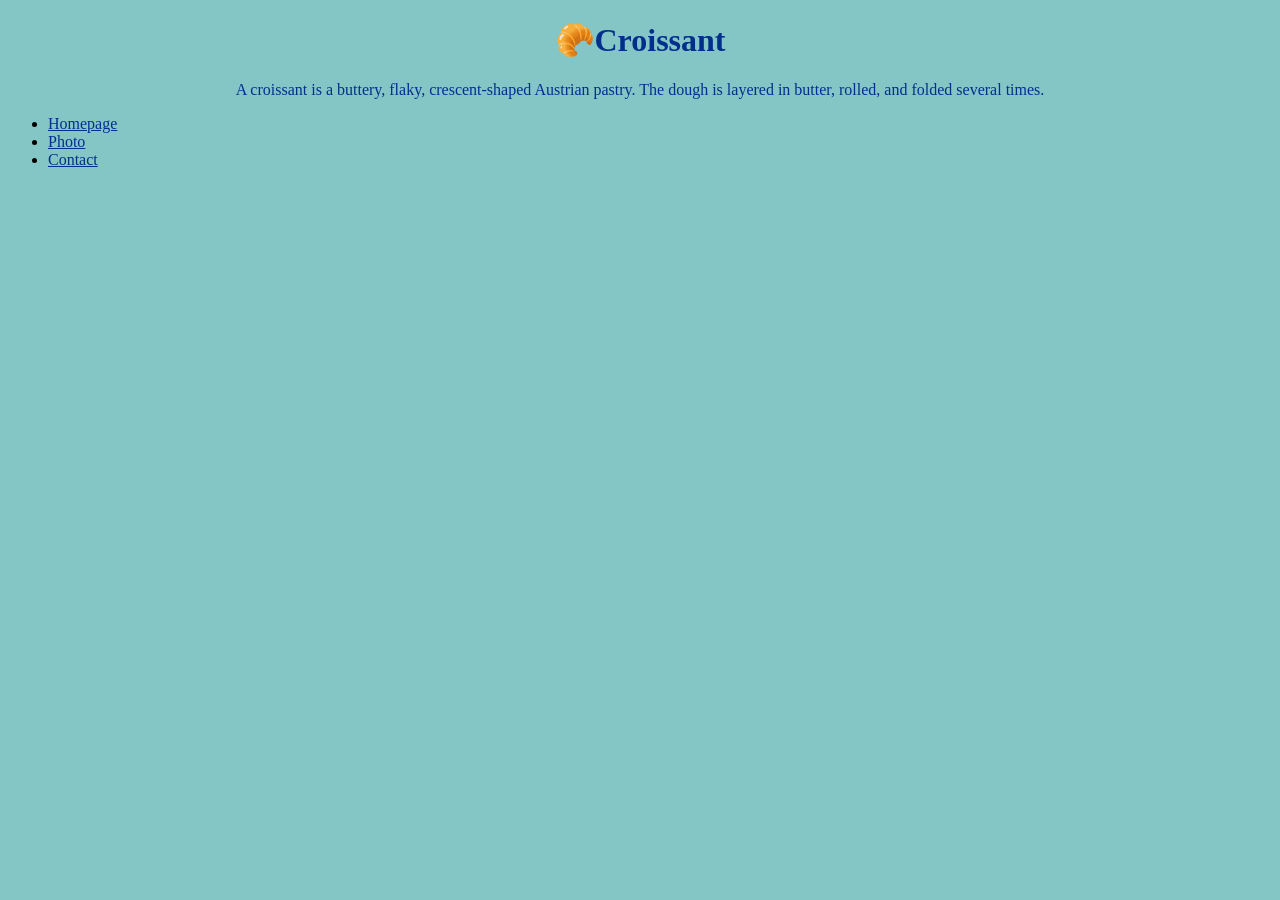
==== index.html @ 840ba88d "initial commit" ====
<!DOCTYPE html>
<html lang="en">
<head>
    <meta charset="UTF-8">
    <meta http-equiv="X-UA-Compatible" content="IE=edge">
    <meta name="viewport" content="width=device-width, initial-scale=1.0">

    <script src="https://cdn.jsdelivr.net/npm/bootstrap@5.1.3/dist/js/bootstrap.bundle.min.js"
        integrity="sha384-ka7Sk0Gln4gmtz2MlQnikT1wXgYsOg+OMhuP+IlRH9sENBO0LRn5q+8nbTov4+1p"
        crossorigin="anonymous">
    </script>
    <title>Croissant-Homepage</title>
    <link rel="stylesheet" href="src/style.css">
    
</head>
<body>
    <h1>🥐Croissant</h1>
    <p>A croissant is a buttery, flaky, crescent-shaped Austrian pastry. The dough is layered in butter, rolled, and folded several times.</p>
    <ul class="nav">
        <li class="nav-item">
            <a class="nav-link active" aria-current="page" href="index.html">Homepage</a>
        </li>
        <li class="nav-item">
            <a class="nav-link" href="photo.html">Photo</a>
        </li>
        <li class="nav-item">
            <a class="nav-link" href="contact.html">Contact</a>
        </li>
    </ul>
</body>
</html>
---- src/style.css ----
body {
  background-color: #84c6c6;
}

a {
  text-align: center;
  color: #002f8c;
}

h1 {
  text-align: center;
  color: #002f8c;
}

h2 {
  text-align: left;
  color: #002f8c;
}

p {
  text-align: center;
  color: #002f8c;
}

.navigation-1 {
  text-align: center;
  color: #002f8c;
}

.navigation-2 {
  text-align: left;
  color: #002f8c;
}

.navigation-3 {
  text-align: center;
  color: #002f8c;
}
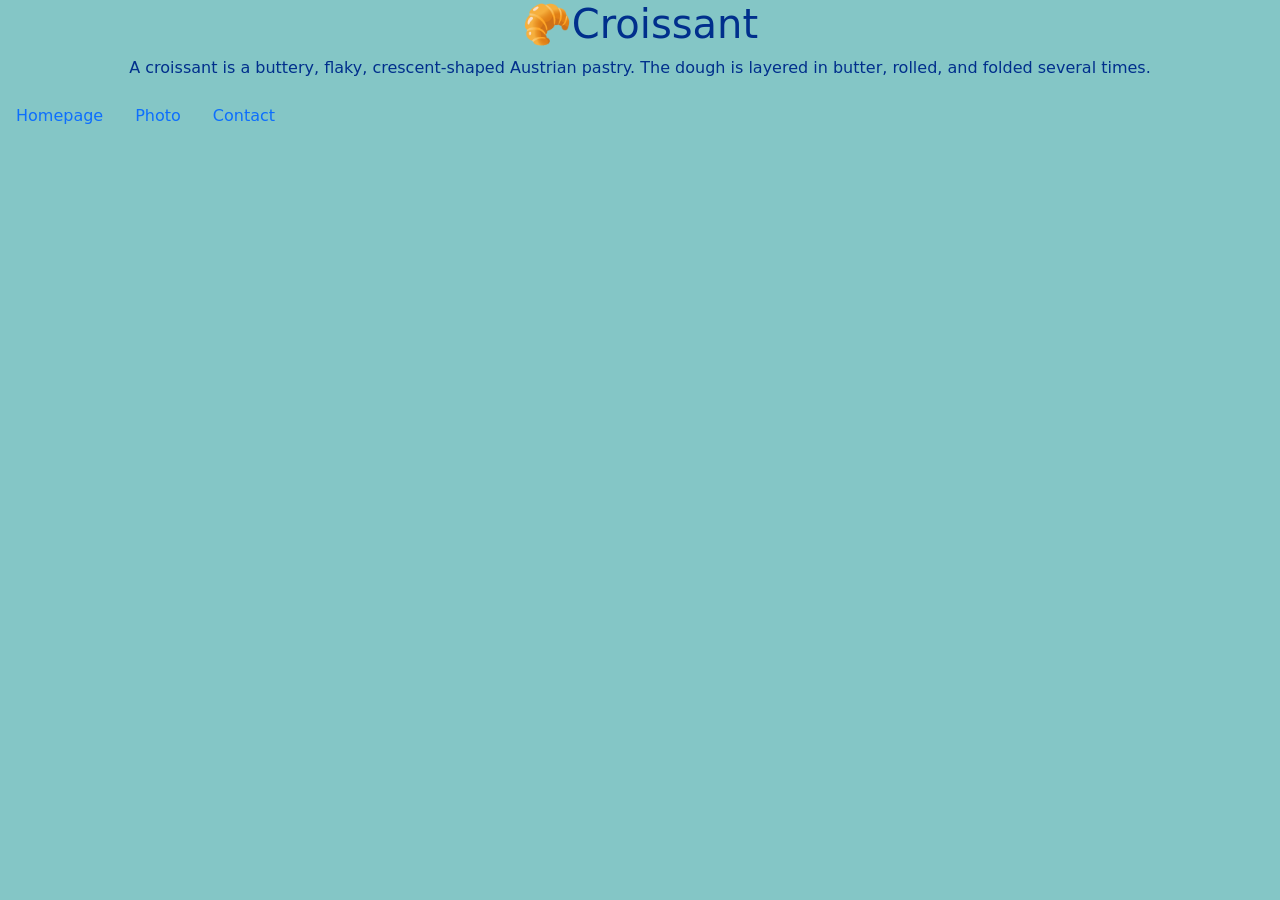
==== commit dad4fb62: "added bootstrap" ====
--- a/index.html
+++ b/index.html
@@ -4,7 +4,8 @@
     <meta charset="UTF-8">
     <meta http-equiv="X-UA-Compatible" content="IE=edge">
     <meta name="viewport" content="width=device-width, initial-scale=1.0">
-
+    <link href="https://cdn.jsdelivr.net/npm/bootstrap@5.1.3/dist/css/bootstrap.min.css" rel="stylesheet"
+        integrity="sha384-1BmE4kWBq78iYhFldvKuhfTAU6auU8tT94WrHftjDbrCEXSU1oBoqyl2QvZ6jIW3" crossorigin="anonymous">
     <script src="https://cdn.jsdelivr.net/npm/bootstrap@5.1.3/dist/js/bootstrap.bundle.min.js"
         integrity="sha384-ka7Sk0Gln4gmtz2MlQnikT1wXgYsOg+OMhuP+IlRH9sENBO0LRn5q+8nbTov4+1p"
         crossorigin="anonymous">
@@ -17,7 +18,7 @@
     <h1>🥐Croissant</h1>
     <p>A croissant is a buttery, flaky, crescent-shaped Austrian pastry. The dough is layered in butter, rolled, and folded several times.</p>
     <ul class="nav">
-        <li class="nav-item">
+        <li class="nav-item text-center">
             <a class="nav-link active" aria-current="page" href="index.html">Homepage</a>
         </li>
         <li class="nav-item">
--- a/src/style.css
+++ b/src/style.css
@@ -3,7 +3,6 @@
 }
 
 a {
-  text-align: center;
   color: #002f8c;
 }
 
@@ -21,18 +20,3 @@
   text-align: center;
   color: #002f8c;
 }
-
-.navigation-1 {
-  text-align: center;
-  color: #002f8c;
-}
-
-.navigation-2 {
-  text-align: left;
-  color: #002f8c;
-}
-
-.navigation-3 {
-  text-align: center;
-  color: #002f8c;
-}
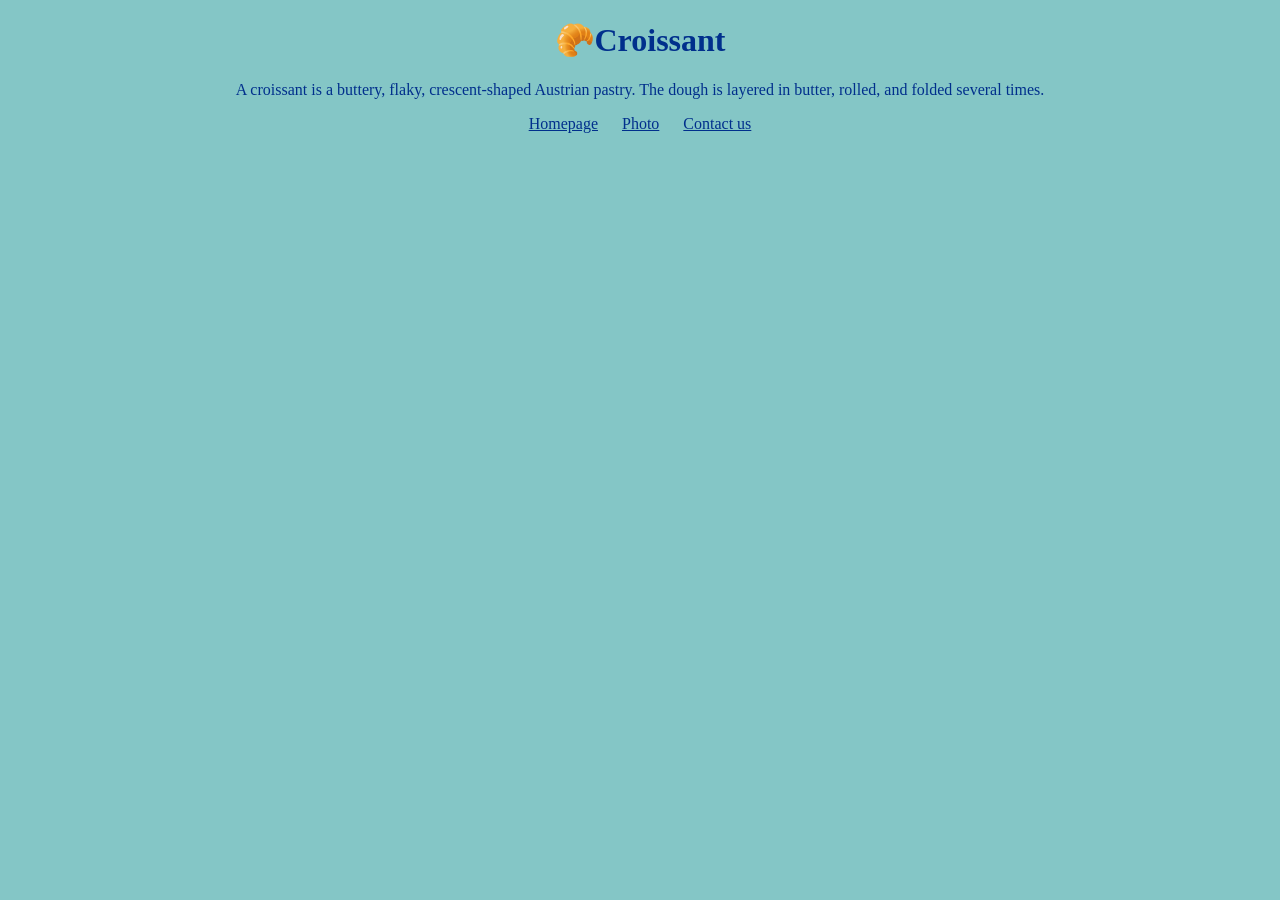
==== commit 9b87f725: "changed css and removed bootstrap" ====
--- a/index.html
+++ b/index.html
@@ -4,29 +4,17 @@
     <meta charset="UTF-8">
     <meta http-equiv="X-UA-Compatible" content="IE=edge">
     <meta name="viewport" content="width=device-width, initial-scale=1.0">
-    <link href="https://cdn.jsdelivr.net/npm/bootstrap@5.1.3/dist/css/bootstrap.min.css" rel="stylesheet"
-        integrity="sha384-1BmE4kWBq78iYhFldvKuhfTAU6auU8tT94WrHftjDbrCEXSU1oBoqyl2QvZ6jIW3" crossorigin="anonymous">
-    <script src="https://cdn.jsdelivr.net/npm/bootstrap@5.1.3/dist/js/bootstrap.bundle.min.js"
-        integrity="sha384-ka7Sk0Gln4gmtz2MlQnikT1wXgYsOg+OMhuP+IlRH9sENBO0LRn5q+8nbTov4+1p"
-        crossorigin="anonymous">
-    </script>
     <title>Croissant-Homepage</title>
-    <link rel="stylesheet" href="src/style.css">
+    <link rel="stylesheet" href="src/style.css"/>
     
 </head>
 <body>
     <h1>🥐Croissant</h1>
     <p>A croissant is a buttery, flaky, crescent-shaped Austrian pastry. The dough is layered in butter, rolled, and folded several times.</p>
-    <ul class="nav">
-        <li class="nav-item text-center">
-            <a class="nav-link active" aria-current="page" href="index.html">Homepage</a>
-        </li>
-        <li class="nav-item">
-            <a class="nav-link" href="photo.html">Photo</a>
-        </li>
-        <li class="nav-item">
-            <a class="nav-link" href="contact.html">Contact</a>
-        </li>
-    </ul>
+    <footer>
+        <a href="/">Homepage</a>
+        <a href="photo.html">Photo</a>
+        <a href="contact.html">Contact us</a>
+    </footer>
 </body>
 </html>
--- a/src/style.css
+++ b/src/style.css
@@ -1,9 +1,5 @@
 body {
   background-color: #84c6c6;
-}
-
-a {
-  color: #002f8c;
 }
 
 h1 {
@@ -12,7 +8,7 @@
 }
 
 h2 {
-  text-align: left;
+  text-align: center;
   color: #002f8c;
 }
 
@@ -20,3 +16,19 @@
   text-align: center;
   color: #002f8c;
 }
+
+footer {
+  text-align: center;
+}
+
+footer a {
+  margin: 0 10px;
+  color: #002f8c;
+}
+
+.croissant-picture {
+  max-width: 75%;
+  border-radius: 10px;
+  display: block;
+  margin: 30px auto;
+}
